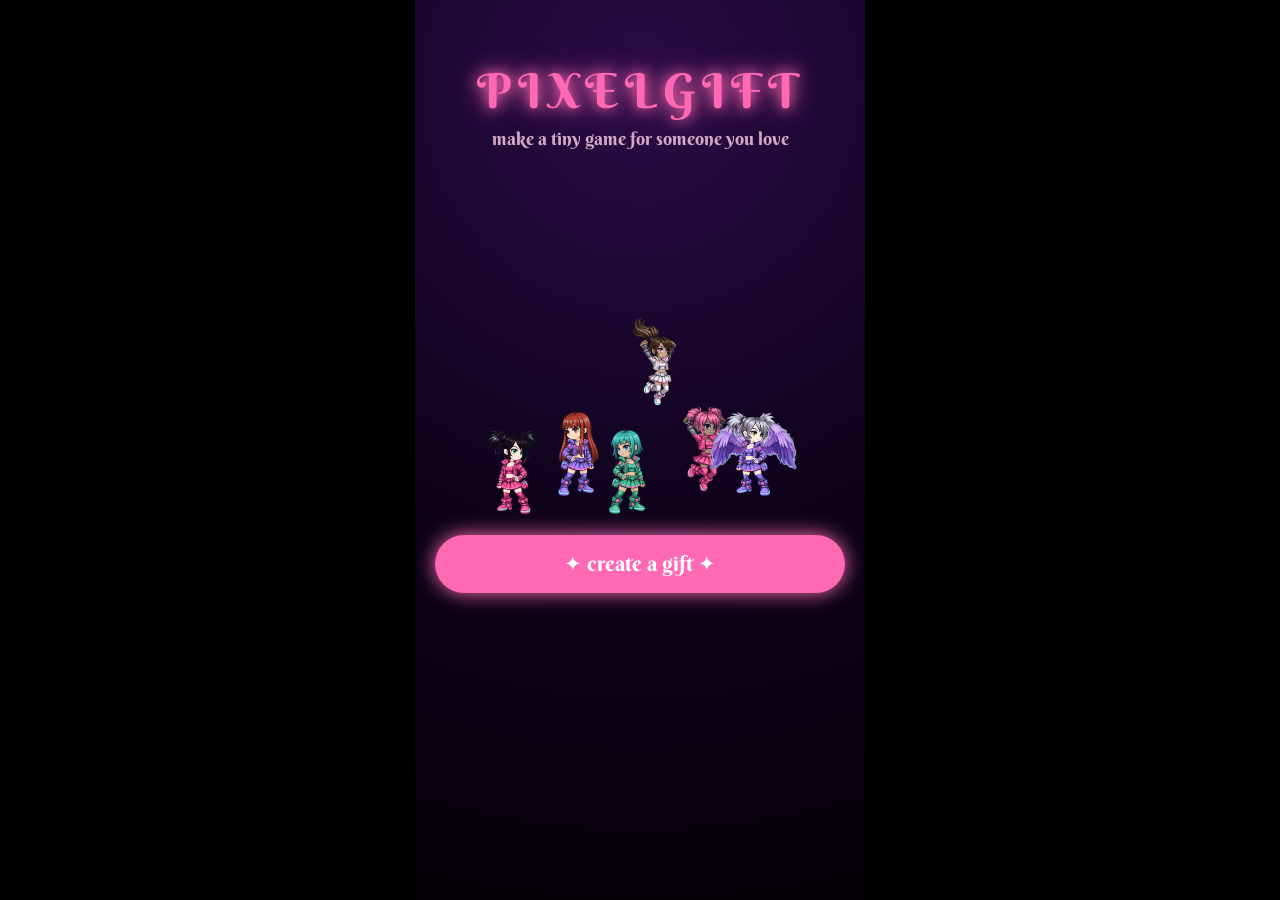
==== pixelgift/index.html @ d781c1fe "Add PixelGift public prototype (gift maker, custom levels, boosts) Co-Authored-By: Claude Opus 5.5 <" ====
<!doctype html>
<html lang="en">
<head>
<meta charset="utf-8">
<script>window.PG_PUBLIC_BUILD = true;</script>
<meta name="viewport" content="width=device-width, initial-scale=1, viewport-fit=cover, user-scalable=no">
<title>PixelGift · make a tiny game for someone you love</title>
<meta name="theme-color" content="#050008">
<link rel="stylesheet" href="style.css">
</head>
<body>
<div id="stage">

  <!-- ═════════ LAUNCHER ═════════ -->
  <section id="launcher" class="screen scroll hidden">
    <div class="lpad">
      <h1 class="ltitle">PIXELGIFT</h1>
      <div class="lsub">choose your world</div>

      <div class="card" data-mode="city">
        <img class="cbg" src="assets/img/bg0.webp" alt="" style="opacity:.7">
        <div class="cshade" style="background:#88000010"></div>
        <div class="cbar" style="background:#00E5FF"></div>
        <div class="clabel"><div class="cname" style="--c:#00E5FF">CITY</div><div class="cdesc">Level 01 &nbsp;·&nbsp; neon streets</div></div>
        <div class="carrow" style="--c:#00E5FF">▶</div>
      </div>

      <div class="card" data-mode="beach">
        <img class="cbg" src="assets/img/bg3_coral.webp" alt="" style="opacity:.7">
        <div class="cshade" style="background:#66001008"></div>
        <div class="cbar" style="background:#FF69B4"></div>
        <div class="clabel"><div class="cname" style="--c:#FF69B4">BEACH</div><div class="cdesc">Level 02 &nbsp;·&nbsp; coral shores</div></div>
        <div class="carrow" style="--c:#FF69B4">▶</div>
      </div>

      <div class="card" data-mode="space">
        <img class="cbg" src="assets/img/bg_space_2.webp" alt="" style="opacity:.7">
        <div class="cshade" style="background:#66000010"></div>
        <div class="cbar" style="background:#FFCC44"></div>
        <div class="clabel"><div class="cname" style="--c:#FFCC44">SPACE</div><div class="cdesc" style="color:#FFFFFFBB">Level 03 &nbsp;·&nbsp; cosmic</div></div>
        <div class="carrow" style="--c:#FFCC44">▶</div>
      </div>

      <div class="card small" data-mode="collect">
        <div class="cshade" style="background:#1A0010"></div>
        <div class="cbar" style="background:#FF69B4"></div>
        <div class="clabel mid"><div class="cname sm" style="--c:#FF69B4">collectibles</div></div>
        <div class="carrow sm" style="--c:#FF69B4">▶</div>
      </div>
      <div class="card small" data-mode="create">
        <div class="cshade" style="background:#140022"></div>
        <div class="cbar" style="background:#B48CFF"></div>
        <div class="clabel mid"><div class="cname sm" style="--c:#B48CFF">✦ create your character ✦</div></div>
        <div class="carrow sm" style="--c:#B48CFF">▶</div>
      </div>
      <div id="loadNote"></div>
    </div>
  </section>

  <!-- ═════════ COLLECTIBLES ═════════ -->
  <section id="collect" class="screen scroll hidden"></section>

  <!-- ═════════ GAME ═════════ -->
  <section id="game" class="screen hidden">
    <div id="phaser"></div>

    <!-- HUD -->
    <div id="hud">
      <div class="hrow"><svg class="heart" viewBox="0 0 10 10"><path d="M5 8.5C1.5 5.5-.5 2 5 3.5 10.5 2 8.5 5.5 5 8.5Z"/></svg><span class="hlabel">Height</span><svg class="heart" viewBox="0 0 10 10"><path d="M5 8.5C1.5 5.5-.5 2 5 3.5 10.5 2 8.5 5.5 5 8.5Z"/></svg></div>
      <div id="hHeight" class="hnum">0</div>
      <div class="hr">
        <img id="iBook" class="hic" alt=""><span id="cBook" class="hc">0</span>
        <img id="iCan" class="hic" alt=""><span id="cCan" class="hc">0</span>
        <img id="iCandy" class="hic" alt=""><span id="cCandy" class="hc">0</span>
      </div>
      <div class="hr">
        <img id="iDrill" class="hic" alt=""><span id="cDrill" class="hc">0</span>
        <img id="iBunny" class="hic inv" alt=""><span id="cBunny" class="hc inv">0</span>
        <img id="iTarot" class="hic" alt=""><span id="cTarot" class="hc">0</span>
      </div>
    </div>
    <div id="pauseBtn" class="hidden"><svg viewBox="0 0 24 24"><rect x="6" y="5" width="4" height="14" rx="1"/><rect x="14" y="5" width="4" height="14" rx="1"/></svg></div>

    <div id="moonGlow"></div>
    <img id="moonHud" alt="">

    <div id="digi" class="hidden"></div>
    <div id="fx"></div>

    <!-- tap-through start / ready -->
    <div id="startOv" class="ov clear"><div class="taphint">✦ tap ✦</div></div>
    <div id="readyOv" class="ov clear hidden"></div>

    <div id="revealOv" class="ov dark hidden">
      <div class="revealBox"><div id="revealImgWrap"><img id="revealImg" alt=""><div id="revealShine"></div></div></div>
      <div id="revealText" class="hidden"></div>
    </div>

    <div id="moonOv" class="ov dark hidden">
      <div id="moonOvGlow"></div>
      <div class="revealBox"><img id="moonImg" alt=""></div>
      <div id="moonText"></div>
    </div>

    <div id="gameOverOv" class="ov hidden">
      <div class="revealBox"><img id="gameOverArt" src="assets/img/gameover-full.webp" alt=""></div>
      <div id="goHeight">0</div>
    </div>

    <div id="pauseOv" class="ov hidden">
      <div class="pauseText">the world has been paused<br>tap anywhere to resume</div>
      <div id="menuBtn">← menu</div>
    </div>
  </section>

  <div id="toast" class="hidden"></div>
</div>

<script src="https://cdnjs.cloudflare.com/ajax/libs/phaser/3.80.1/phaser.min.js"></script>
<script src="data.js"></script>
<script src="audio.js"></script>
<script src="ui.js"></script>
<script src="pg_sprites.js"></script>
<script src="pg_kit.js"></script>
<script src="pg_avatar.js"></script>
<script src="pg_icons.js"></script>
<script src="pg_pop.js"></script>
<script src="pg_hud.js"></script>
<script src="pg_one.js"></script>
<script src="game.js"></script>
<script src="launcher.js"></script>
<script src="pg_flow.js"></script>
<script>AVATAR.ready.then(() => PGFLOW.boot());</script>
</body>
</html>

</body></html>
---- pixelgift/style.css ----
@font-face { font-family: "Berk"; src: url("assets/font/berkshireswash_regular.ttf") format("truetype"); font-display: block; }

:root { --pink: #FF69B4; }
* { box-sizing: border-box; -webkit-tap-highlight-color: transparent; }
html, body { margin: 0; height: 100%; background: #000; overflow: hidden; touch-action: none; -webkit-user-select: none; user-select: none; overscroll-behavior: none; }
body { display: flex; align-items: center; justify-content: center; }

/* The stage is a phone-shaped box. 1dp = var(--dp) */
#stage { position: relative; width: 411px; height: 860px; --dp: 1px; overflow: hidden; background: #050008; font-family: "Berk", Georgia, serif; color: var(--pink); }
.screen { position: absolute; inset: 0; }
.hidden { display: none !important; }
.inv { visibility: hidden !important; }
.scroll { overflow-y: auto; overflow-x: hidden; touch-action: pan-y; -webkit-overflow-scrolling: touch; scrollbar-width: none; }
.scroll::-webkit-scrollbar { display: none; }

/* ── launcher ── */
#launcher { background: #050008; }
.lpad { padding: calc(52*var(--dp)) calc(20*var(--dp)) calc(32*var(--dp)); }
.ltitle { margin: 0; font-weight: 400; font-size: calc(48*var(--dp)); color: #FF69B4; text-align: center; letter-spacing: .15em; text-shadow: 0 0 calc(11*var(--dp)) #FF69B4, 0 0 calc(22*var(--dp)) #FF69B4; padding-bottom: calc(4*var(--dp)); }
.lsub { font-size: calc(16*var(--dp)); color: #FF69B499; text-align: center; padding-bottom: calc(36*var(--dp)); }
.card { position: relative; height: calc(200*var(--dp)); margin-bottom: calc(16*var(--dp)); overflow: hidden; cursor: pointer; }
.card.small { height: calc(80*var(--dp)); }
.card:active { filter: brightness(1.25); }
.cbg { position: absolute; inset: 0; width: 100%; height: 100%; object-fit: cover; }
.cshade { position: absolute; inset: 0; }
.cbar { position: absolute; left: 0; top: 0; bottom: 0; width: calc(3*var(--dp)); }
.clabel { position: absolute; left: 0; bottom: 0; padding: calc(20*var(--dp)); }
.clabel.mid { top: 50%; bottom: auto; transform: translateY(-50%); padding-top: 0; padding-bottom: 0; }
.cname { font-size: calc(32*var(--dp)); color: var(--c); text-shadow: 0 0 calc(8*var(--dp)) var(--c), 0 0 calc(16*var(--dp)) var(--c); }
.cname.sm { font-size: calc(22*var(--dp)); }
.cdesc { font-size: calc(13*var(--dp)); color: #FFFFFF99; }
.carrow { position: absolute; right: calc(24*var(--dp)); top: 50%; transform: translateY(-50%); font-size: calc(28*var(--dp)); color: var(--c); text-shadow: 0 0 calc(6*var(--dp)) var(--c); }
.carrow.sm { font-size: calc(22*var(--dp)); }
#loadNote { text-align: center; font-size: calc(12*var(--dp)); color: #FF69B466; min-height: calc(20*var(--dp)); }

/* ── collectibles ── */
#collect { background: #07000F; }
.cpad { padding: calc(52*var(--dp)) calc(16*var(--dp)) calc(60*var(--dp)); }
.cback { position: absolute; top: calc(16*var(--dp)); left: calc(16*var(--dp)); font-size: calc(14*var(--dp)); color: rgba(255,105,180,.63); z-index: 100; cursor: pointer; padding: calc(4*var(--dp)); }
.cheart { display: block; margin: 0 auto; width: min(calc(400*var(--dp)), calc(100% - 0px)); cursor: pointer; }
.collage { position: relative; height: calc(310*var(--dp)); }
.collage img { position: absolute; object-fit: contain; cursor: pointer; }
.divider { height: calc(1*var(--dp)); margin: calc(6*var(--dp)) 0; background: rgba(255,105,180,.24); }
.bh { display: flex; align-items: center; margin: calc(12*var(--dp)) 0; }
.bh img { width: calc(36*var(--dp)); height: calc(36*var(--dp)); object-fit: contain; margin-right: calc(12*var(--dp)); }
.bh .t { font-size: calc(18*var(--dp)); color: #FF69B4; text-shadow: 0 0 calc(6*var(--dp)) rgba(255,105,180,.7); }
.bh .n { font-size: calc(13*var(--dp)); color: rgba(255,105,180,.55); margin-left: calc(12*var(--dp)); }
.bgrid { display: grid; grid-template-columns: repeat(6, calc(48*var(--dp))); gap: calc(8*var(--dp)); padding: calc(4*var(--dp)); }
.bcell { width: calc(48*var(--dp)); height: calc(48*var(--dp)); display: flex; align-items: center; justify-content: center; border-radius: 50%; }
.bcell img { width: calc(36*var(--dp)); height: calc(36*var(--dp)); object-fit: contain; }
.bcell.found { background: rgba(255,105,180,.12); border: calc(1*var(--dp)) solid rgba(255,105,180,.31); cursor: pointer; }
.bcell:not(.found) img { opacity: .2; }
.sect { font-size: calc(18*var(--dp)); color: #AA44FF; text-shadow: 0 0 calc(6*var(--dp)) rgba(160,60,255,.7); text-align: center; margin: calc(12*var(--dp)) 0 calc(8*var(--dp)); }
.ctext { text-align: center; line-height: 1.5; }
.solar { position: relative; margin: 0 auto; }
.solar canvas { position: absolute; inset: 0; width: 100%; height: 100%; }
.solar img, .solar .sun { position: absolute; object-fit: contain; }
.sun { border-radius: 50%; background: radial-gradient(circle, #FFDC50 0%, #FF8C00 55%, rgba(255,80,0,.7) 100%); }
.phases, .tarots { display: flex; justify-content: center; }
.phases img { width: calc(50*var(--dp)); height: calc(50*var(--dp)); object-fit: contain; margin: 0 calc(2*var(--dp)); cursor: pointer; }
.tarots img { width: calc(56*var(--dp)); height: calc(78*var(--dp)); object-fit: contain; margin: 0 calc(4*var(--dp)); cursor: pointer; }
.cov { position: absolute; inset: 0; z-index: 500; display: flex; align-items: center; justify-content: center; flex-direction: column; }
.ovhint { position: absolute; left: 0; right: 0; bottom: calc(60*var(--dp)); text-align: center; font-size: calc(13*var(--dp)); color: rgba(255,105,180,.55); }
.ovhint.purple { color: rgba(180,100,255,.47); }

/* ── game ── */
#game { background: #000; }
#phaser { position: absolute; inset: 0; }
#phaser canvas { display: block; }
@keyframes balloonpulse { from { filter: drop-shadow(0 0 calc(2*var(--dp)) rgba(255,105,180,.3)); } to { filter: drop-shadow(0 0 calc(6*var(--dp)) rgba(255,105,180,.9)) brightness(1.15); } }

#hud { position: absolute; left: 0; right: 0; top: 0; z-index: 8000; pointer-events: none; display: flex; flex-direction: column; align-items: center;
  padding: calc(48*var(--dp)) calc(12*var(--dp)) calc(4*var(--dp)); background: rgba(0,0,0,.267); }
.hrow { display: flex; align-items: center; justify-content: center; }
.heart { width: calc(14*var(--dp)); height: calc(14*var(--dp)); fill: #FF69B4; filter: drop-shadow(0 0 calc(3*var(--dp)) #FF69B4); }
.hlabel { font-size: calc(17*var(--dp)); margin: 0 calc(6*var(--dp)); text-shadow: 0 0 calc(5*var(--dp)) #FF69B4; line-height: 1.2; }
.hnum { font-size: calc(26*var(--dp)); text-shadow: 0 0 calc(7*var(--dp)) #FF69B4; margin-bottom: calc(2*var(--dp)); line-height: 1.2; }
.hr { display: flex; align-items: center; margin-top: calc(1*var(--dp)); }
.hic { width: calc(46*var(--dp)); height: calc(46*var(--dp)); object-fit: contain; }
.hic.halo { background: radial-gradient(closest-side, rgba(89,0,255,.5), rgba(89,0,255,.25) 50%, transparent 100%); border-radius: 50%; }
.hc { font-size: calc(22*var(--dp)); margin: 0 calc(10*var(--dp)) 0 calc(6*var(--dp)); min-width: calc(14*var(--dp)); line-height: 1.2; display: inline-block;
  text-shadow: 0 0 calc(5*var(--dp)) #FF69B4, 0 0 calc(18*var(--dp)) rgba(255,105,180,.92); animation: hudpulse 2s ease-in-out infinite; }
#hHeight { animation: hudpulse 2s ease-in-out infinite; text-shadow: 0 0 calc(7*var(--dp)) #FF69B4, 0 0 calc(18*var(--dp)) rgba(255,105,180,.92); }
@keyframes hudpulse { 0%,100% { transform: scale(1); } 50% { transform: scale(1.08); } }

#pauseBtn { position: absolute; top: calc(42*var(--dp)); left: calc(16*var(--dp)); width: calc(52*var(--dp)); height: calc(52*var(--dp)); z-index: 8001; opacity: .85; cursor: pointer; }
#pauseBtn svg { width: 100%; height: 100%; fill: #FF69B4; }

#moonGlow { position: absolute; width: calc(287*var(--dp)); height: calc(287*var(--dp)); top: calc(-95*var(--dp)); right: calc(-115*var(--dp)); z-index: 7999; pointer-events: none;
  border-radius: 50%; background: radial-gradient(circle calc(90*var(--dp)) at center, var(--glow, rgba(255,105,180,.55)), transparent); animation: glowpulse 1.5s ease-in-out infinite alternate; }
@keyframes glowpulse { from { opacity: .4; } to { opacity: 1; } }
#moonHud { position: absolute; width: calc(232*var(--dp)); height: calc(232*var(--dp)); top: calc(-34*var(--dp)); right: calc(-70*var(--dp)); object-fit: contain; z-index: 20000; opacity: .85; pointer-events: none; }
#moonHud.panic { animation: moonpanic .4s linear infinite alternate; }
@keyframes moonpanic { from { opacity: 1; } to { opacity: .4; } }

#digi { position: absolute; left: calc(20*var(--dp)); right: calc(20*var(--dp)); top: 50%; transform: translateY(-50%); z-index: 9200;
  font: calc(13*var(--dp))/1.3 ui-monospace, "Courier New", monospace; letter-spacing: .08em; color: rgb(0,255,100); text-shadow: 0 0 calc(5*var(--dp)) rgb(0,255,80), 0 0 calc(10*var(--dp)) rgb(0,255,80);
  padding: calc(14*var(--dp)) calc(16*var(--dp)); background: rgba(0,8,0,.92); border: calc(1*var(--dp)) solid rgba(0,255,80,.86); border-radius: calc(2*var(--dp)); white-space: pre-wrap; cursor: pointer; }

#fx { position: absolute; inset: 0; pointer-events: none; z-index: 9000; }
.sig { position: absolute; left: 50%; top: 50%; object-fit: contain; pointer-events: none; }

.ov { position: absolute; inset: 0; z-index: 15000; }
.ov.dark { background: rgba(0,0,0,.8); }
.ov.clear { background: transparent; }
.taphint { position: absolute; left: 0; right: 0; bottom: calc(90*var(--dp)); text-align: center; font-size: calc(16*var(--dp)); color: rgba(255,105,180,.55); text-shadow: 0 0 calc(6*var(--dp)) rgba(255,105,180,.6); animation: glowpulse 1.4s ease-in-out infinite alternate; pointer-events: none; }
.revealBox { position: absolute; left: calc(10*var(--dp)); right: calc(10*var(--dp)); top: 50%; height: 70%; transform: translateY(-50%); display: flex; align-items: center; justify-content: center; pointer-events: none; }
.revealBox img { max-width: 100%; max-height: 100%; object-fit: contain; }
#revealImgWrap { position: relative; width: 100%; height: 100%; display: flex; align-items: center; justify-content: center; }
#revealImg { width: 100%; height: 100%; }
#revealImgWrap.stone { width: calc(250*var(--dp)); height: calc(250*var(--dp)); flex: none; }
#revealShine { position: absolute; inset: 0; display: none; pointer-events: none;
  background: linear-gradient(135deg, transparent 0%, transparent 33%, rgba(115,169,194,.56) 40%, rgba(89,0,255,.82) 50%, rgba(250,194,163,.69) 60%, transparent 67%, transparent 100%);
  background-size: 300% 300%; -webkit-mask-size: contain; mask-size: contain; -webkit-mask-repeat: no-repeat; mask-repeat: no-repeat; -webkit-mask-position: center; mask-position: center; }
#revealImgWrap.stone #revealShine { display: block; }
#revealText { position: absolute; left: calc(24*var(--dp)); right: calc(24*var(--dp)); bottom: calc(52*var(--dp)); text-align: center; font-size: calc(22*var(--dp)); color: #FF69B4; text-shadow: 0 0 calc(13*var(--dp)) rgba(255,105,180,.78); pointer-events: none; }

#moonOvGlow { position: absolute; left: 50%; top: 50%; width: calc(550*var(--dp)); height: calc(550*var(--dp)); margin: calc(-275*var(--dp)) 0 0 calc(-275*var(--dp));
  border-radius: 50%; background: radial-gradient(circle calc(200*var(--dp)) at center, rgba(255,105,180,.63), transparent); animation: moonglow 1.5s ease-in-out infinite alternate; pointer-events: none; }
@keyframes moonglow { from { opacity: .3; } to { opacity: 1; } }
#moonText { position: absolute; left: calc(24*var(--dp)); right: calc(24*var(--dp)); top: min(calc(690*var(--dp)), calc(100% - 120*var(--dp))); text-align: center; font-size: calc(22*var(--dp)); color: #FF69B4; text-shadow: 0 0 calc(11*var(--dp)) rgba(255,105,180,.7); pointer-events: none; line-height: 1.3; }

#gameOverOv { background: rgba(10,10,10,.8); }
#gameOverOv .revealBox { left: calc(16*var(--dp)); right: calc(16*var(--dp)); }
#gameOverArt { width: 100%; height: 100%; }
#goHeight { position: absolute; left: 0; right: 0; top: 50%; transform: translateY(-50%); margin-top: calc(10*var(--dp)); text-align: center; font-size: calc(42*var(--dp)); color: #fff;
  text-shadow: 0 0 calc(8*var(--dp)) rgba(255,105,180,.86), 0 0 calc(15*var(--dp)) rgba(255,105,180,.86); pointer-events: none; }
#goHeight span { display: inline-block; animation: numpulse .8s ease-in-out infinite; }
@keyframes numpulse { 0%,100% { transform: scale(1); } 50% { transform: scale(1.25); } }

#pauseOv { z-index: 16000; background: rgba(80,0,120,.82); display: flex; align-items: center; justify-content: center; }
.pauseText { font-size: calc(26*var(--dp)); color: #fff; text-align: center; text-shadow: 0 0 calc(15*var(--dp)) rgba(255,105,180,.78); line-height: 1.35; pointer-events: none; }
#menuBtn { position: absolute; bottom: calc(60*var(--dp)); left: 50%; transform: translateX(-50%); font-size: calc(16*var(--dp)); color: rgba(255,105,180,.78); text-shadow: 0 0 calc(8*var(--dp)) rgba(255,105,180,.63);
  padding: calc(12*var(--dp)) calc(24*var(--dp)); cursor: pointer; white-space: nowrap; }

/* dynamic overlays (bottle, moon fail, planets) */
.dyn { position: absolute; inset: 0; }
.bottleScroll { position: absolute; left: calc(24*var(--dp)); right: calc(24*var(--dp)); top: 50%; height: calc(340*var(--dp)); margin-top: calc(-170*var(--dp)); background: rgba(255,248,220,.745); }
.bottleMsg { position: absolute; left: calc(48*var(--dp)); right: calc(48*var(--dp)); top: 50%; transform: translateY(-50%); padding: calc(32*var(--dp)) calc(16*var(--dp));
  font: italic calc(21*var(--dp))/1.4 Georgia, "Times New Roman", serif; color: rgb(60,20,80); text-align: center; text-shadow: 0 0 calc(3*var(--dp)) rgba(255,105,180,.31); }
.hintBottom { position: absolute; left: 0; right: 0; text-align: center; pointer-events: none; }

#toast { position: absolute; left: 50%; top: calc(195*var(--dp)); transform: translateX(-50%); z-index: 30000; max-width: calc(100% - 24*var(--dp)); width: max-content;
  background: rgba(10,10,10,.8); padding: calc(10*var(--dp)) calc(16*var(--dp)); font-size: calc(22*var(--dp)); font-weight: 700; color: #FF69B4; text-align: center; line-height: 1.25;
  text-shadow: 0 0 calc(8*var(--dp)) rgba(255,105,180,.92), 0 0 calc(18*var(--dp)) rgba(255,105,180,.92); pointer-events: none; }
#toast > span { display: block; }
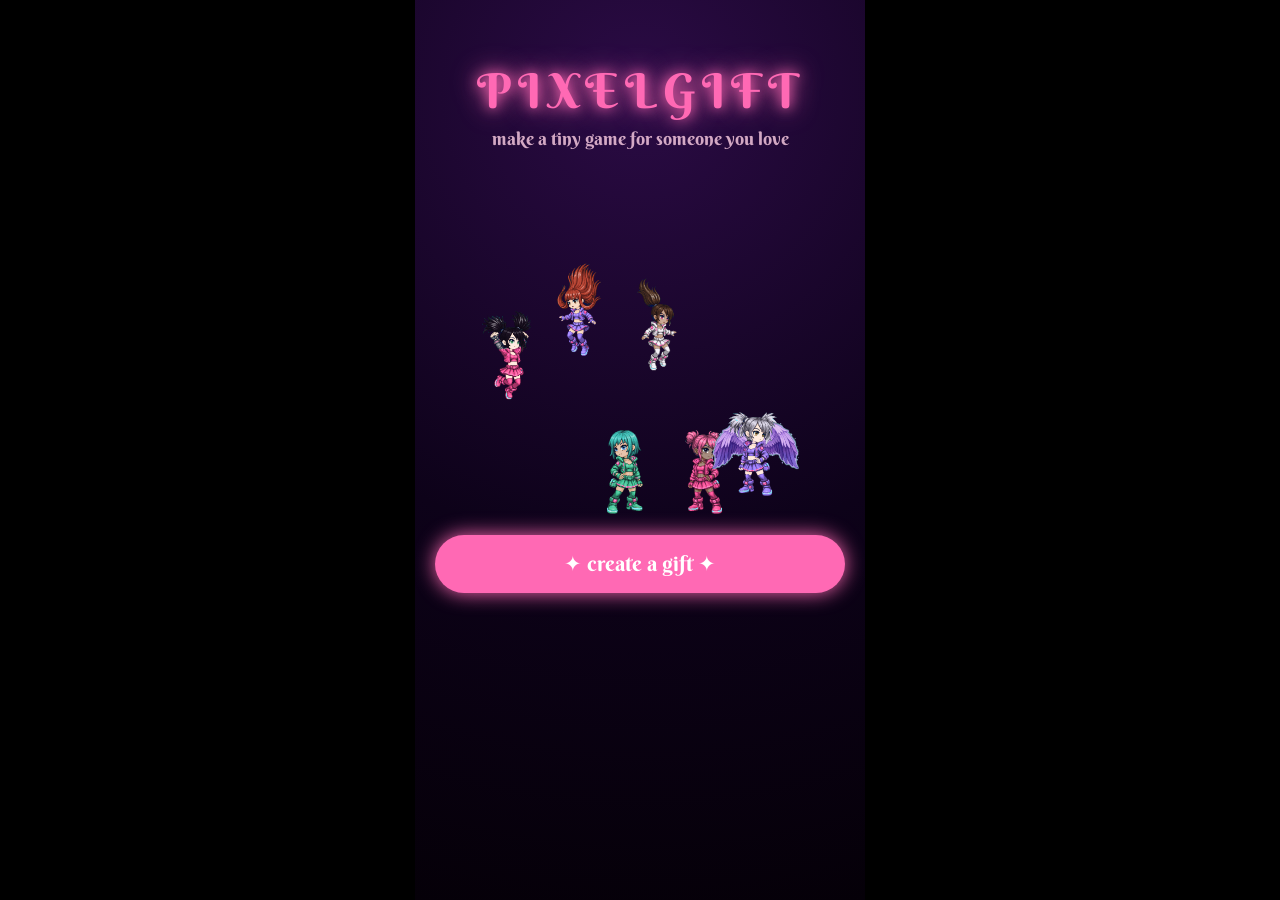
==== commit 1cd34230: "PixelGift: no zoom (16px inputs, keyboard no longer re-fits the game, pinch blocked) Co-Authored-By:" ====
--- a/pixelgift/index.html
+++ b/pixelgift/index.html
@@ -3,7 +3,7 @@
 <head>
 <meta charset="utf-8">
 <script>window.PG_PUBLIC_BUILD = true;</script>
-<meta name="viewport" content="width=device-width, initial-scale=1, viewport-fit=cover, user-scalable=no">
+<meta name="viewport" content="width=device-width, initial-scale=1, maximum-scale=1, minimum-scale=1, viewport-fit=cover, user-scalable=no, interactive-widget=overlays-content">
 <title>PixelGift · make a tiny game for someone you love</title>
 <meta name="theme-color" content="#050008">
 <link rel="stylesheet" href="style.css">
